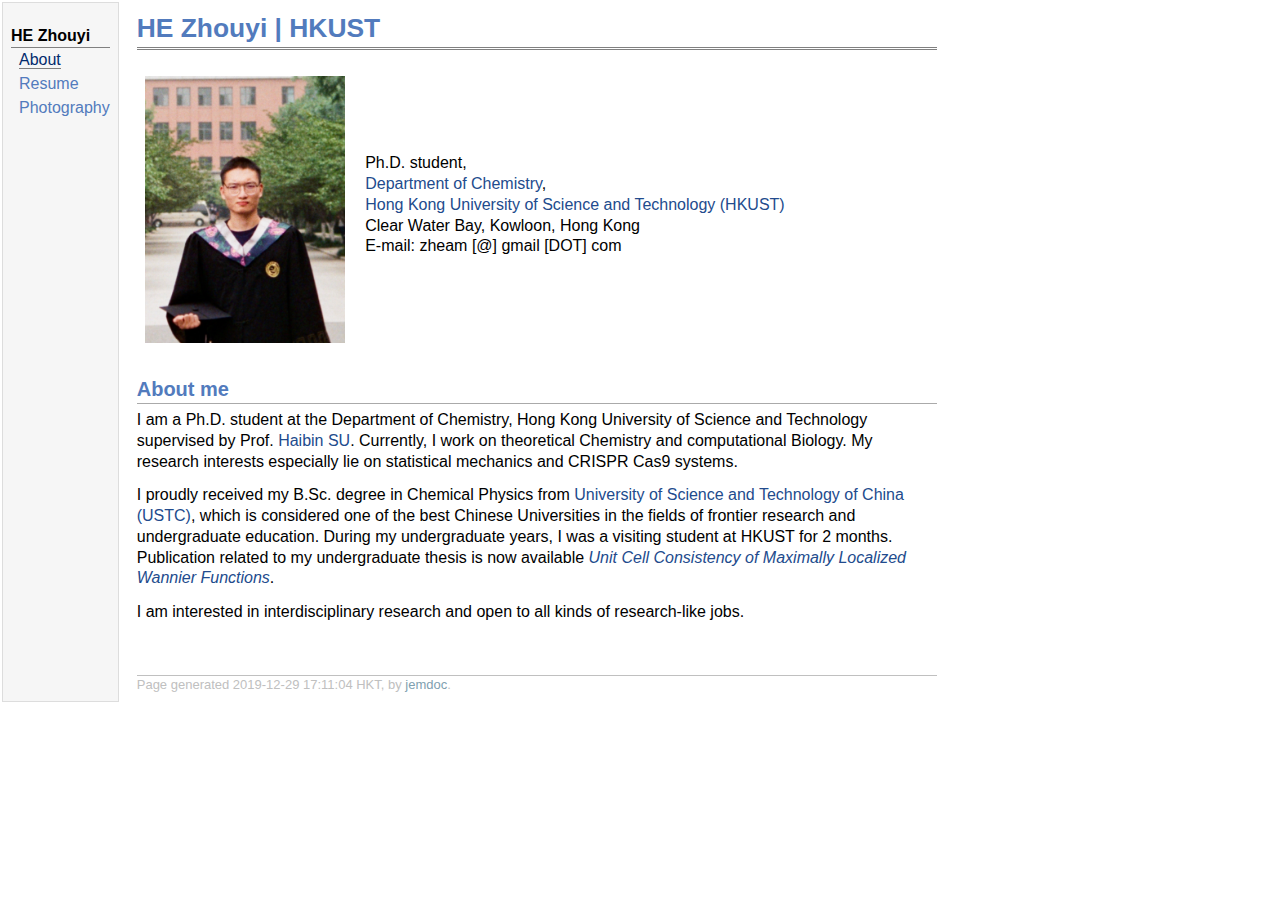
==== index.html @ 21242af0 "debug" ====
<!DOCTYPE html PUBLIC "-//W3C//DTD XHTML 1.1//EN"
  "http://www.w3.org/TR/xhtml11/DTD/xhtml11.dtd">
<html xmlns="http://www.w3.org/1999/xhtml" xml:lang="en">
<head>
<meta name="generator" content="jemdoc, see http://jemdoc.jaboc.net/" />
<meta http-equiv="Content-Type" content="text/html;charset=utf-8" />
<link rel="stylesheet" href="jemdoc.css" type="text/css" />
<title>HE Zhouyi | HKUST</title>
</head>
<body>
<table summary="Table for page layout." id="tlayout">
<tr valign="top">
<td id="layout-menu">
<div class="menu-category">HE Zhouyi</div>
<div class="menu-item"><a href="index.html" class="current">About</a></div>
<div class="menu-item"><a href="bio.html">Resume</a></div>
<div class="menu-item"><a href="https://www.douban.com/people/146090118/photos">Photography</a></div>
</td>
<td id="layout-content">
<div id="toptitle">
<h1>HE Zhouyi | HKUST</h1>
</div>
<table class="imgtable"><tr><td>
<img src="profile.jpg" alt="HE Zhouyi" width="200px" />&nbsp;</td>
<td align="left"><p>Ph.D. student, <br />
<a href="https://chem.ust.hk/">Department of Chemistry</a>, <br />
<a href="http://www.ust.hk/">Hong Kong University of Science and Technology (HKUST)</a> <br />
Clear Water Bay, Kowloon, Hong Kong <br />
E-mail: zheam [@] gmail [DOT] com</p>
</td></tr></table>
<h2>About me</h2>
<p>I am a Ph.D. student at the Department of Chemistry, Hong Kong University of Science and Technology supervised by Prof. <a href="https://chem.ust.hk/node/96">Haibin SU</a>. Currently, I work on theoretical Chemistry and computational Biology. My research interests especially lie on statistical mechanics and CRISPR Cas9 systems.</p>
<p>I proudly received my B.Sc. degree in Chemical Physics from <a href="https://en.ustc.edu.cn/">University of Science and Technology of China (USTC)</a>, which is considered one of the best Chinese Universities in the fields of frontier research and undergraduate education. During my undergraduate years, I was a visiting student at HKUST for 2 months. Publication related to my undergraduate thesis is now available <i><a href="https://iopscience.iop.org/article/10.1088/2516-1075/ab5e5a/pdf">Unit Cell Consistency of Maximally Localized Wannier Functions</a></i>.</p>
<p>I am interested in interdisciplinary research and open to all kinds of research-like jobs.</p>
<div id="footer">
<div id="footer-text">
Page generated 2019-12-29 17:11:04 HKT, by <a href="http://jemdoc.jaboc.net/">jemdoc</a>.
</div>
</div>
</td>
</tr>
</table>
</body>
</html>
---- jemdoc.css ----
/* Default css file for jemdoc. */

table#tlayout {
	border: none;
	border-collapse: separate;
	background: white;
}

@font-face {
	font-family: Optima;
	src: url("fonts/Optima-Regular.ttf") format('truetype');
}
@font-face {
	font-family: Optima;
	src: url('fonts/Optima-Bold.ttf') format('truetype');
	font-weight: bold;
}
@font-face {
	font-family: Optima;
	src: url('fonts/Optima-Italic.ttf') format('truetype');
	font-style: italic;
}
@font-face {
	font-family: Optima;
	src: url('fonts/Optima-BoldItalic.ttf') format('truetype');
	font-weight: bold;
	font-style: italic;
}

body {
	background: white;
	font-family: Optima, sans-serif;
	padding-bottom: 8px;
	margin: 0;
}

#layout-menu {
	background: #f6f6f6;
	border: 1px solid #dddddd;
	padding-top: 0.5em;
	padding-left: 8px;
	padding-right: 8px;
	font-size: 1.0em;
	width: auto;
	white-space: nowrap;
	text-align: left;
	vertical-align: top;
}

#layout-menu td {
	background: #f4f4f4;
	vertical-align: top;
}

#layout-content {
	padding-top: 0.0em;
	padding-left: 1.0em;
	padding-right: 1.0em;
	border: none;
	background: white;
	text-align: left;
	vertical-align: top;
	min-width: 800px;
	max-width: 800px;
	width: 800px;
}

#layout-menu a {
	line-height: 1.5em;
	margin-left: 0.5em;
}

tt {
	background: #ffffee;
}

pre, tt {
	font-size: 90%;
	font-family: monaco, monospace;
}

a, a > tt {
	color: #224b8d;
	text-decoration: none;
}

a:hover {
	border-bottom: 1px gray dotted;
}

#layout-menu a.current:link, #layout-menu a.current:visited {
	color: #022b6d;
	border-bottom: 1px gray solid;
}
#layout-menu a:link, #layout-menu a:visited, #layout-menu a:hover {
	color: #527bbd;
	text-decoration: none;
}
#layout-menu a:hover {
	text-decoration: none;
}

div.menu-category {
	border-bottom: 1px solid gray;
	margin-top: 0.8em;
	padding-top: 0.2em;
	padding-bottom: 0.1em;
	font-weight: bold;
}

div.menu-item {
	padding-left: 16px;
	text-indent: -16px;
}

div#toptitle {
	padding-bottom: 0.2em;
	margin-bottom: 1.5em;
	border-bottom: 3px double gray;
}

/* Reduce space if we begin the page with a title. */
div#toptitle + h2, div#toptitle + h3 {
	margin-top: -0.7em;
}

div#subtitle {
	margin-top: 0.0em;
	margin-bottom: 0.0em;
	padding-top: 0em;
	padding-bottom: 0.1em;
}

em {
	font-style: italic;
}

strong {
	font-weight: bold;
}


h1, h2, h3 {
	color: #527bbd;
	margin-top: 0.7em;
	margin-bottom: 0.3em;
	padding-bottom: 0.2em;
	line-height: 1.0;
	padding-top: 0.5em;
	border-bottom: 1px solid #aaaaaa;
}

h1 {
	font-size: 165%;
}

h2 {
	padding-top: 0.8em;
	font-size: 125%;
}

h2 + h3 {
	padding-top: 0.2em;
}

h3 {
	font-size: 110%;
	border-bottom: none;
}

p {
	margin-top: 0.0em;
	margin-bottom: 0.8em;
	padding: 0;
	line-height: 1.3;
}

pre {
	padding: 0;
	margin: 0;
}

div#footer {
	font-size: small;
	border-top: 1px solid #c0c0c0;
	padding-top: 0.1em;
	margin-top: 4.0em;
	color: #c0c0c0;
}

div#footer a {
	color: #80a0b0;
}

div#footer-text {
	float: left;
	padding-bottom: 8px;
}

ul, ol, dl {
	margin-top: 0.2em;
	padding-top: 0;
	margin-bottom: 0.8em;
}

dt {
	margin-top: 0.5em;
	margin-bottom: 0;
}

dl {
	margin-left: 20px;
}

dd {
	color: #222222;
}

dd > *:first-child {
	margin-top: 0;
}

ul {
	list-style-position: outside;
	list-style-type: square;
}

p + ul, p + ol {
	margin-top: -0.5em;
}

li ul, li ol {
	margin-top: -0.3em;
}

ol {
	list-style-position: outside;
	list-style-type: decimal;
}

li p, dd p {
	margin-bottom: 0.3em;
}


ol ol {
	list-style-type: lower-alpha;
}

ol ol ol {
	list-style-type: lower-roman;
}

p + div.codeblock {
	margin-top: -0.6em;
}

div.codeblock, div.infoblock {
	margin-right: 0%;
	margin-top: 1.2em;
	margin-bottom: 1.3em;
}

div.blocktitle {
	font-weight: bold;
	color: #cd7b62;
	margin-top: 1.2em;
	margin-bottom: 0.1em;
}

div.blockcontent {
	border: 1px solid silver;
	padding: 0.3em 0.5em;
}

div.infoblock > div.blockcontent {
	background: #ffffee;
}

div.blockcontent p + ul, div.blockcontent p + ol {
	margin-top: 0.4em;
}

div.infoblock p {
	margin-bottom: 0em;
}

div.infoblock li p, div.infoblock dd p {
	margin-bottom: 0.5em;
}

div.infoblock p + p {
	margin-top: 0.8em;
}

div.codeblock > div.blockcontent {
	background: #f6f6f6;
}

span.pycommand {
	color: #000070;
}

span.statement {
	color: #008800;
}
span.builtin {
	color: #000088;
}
span.special {
	color: #990000;
}
span.operator {
	color: #880000;
}
span.error {
	color: #aa0000;
}
span.comment, span.comment > *, span.string, span.string > * {
	color: #606060;
}

@media print {
	#layout-menu {
		display: none;
	}

}

#fwtitle {
	margin: 2px;
}

#fwtitle #toptitle {
	padding-left: 0.5em;
	margin-bottom: 0.5em;
}

#layout-content h1:first-child, #layout-content h2:first-child, #layout-content h3:first-child {
	margin-top: -0.7em;
}

div#toptitle h1, #layout-content div#toptitle h1 {
	margin-bottom: 0.0em;
	padding-bottom: 0.1em;
	padding-top: 0;
	margin-top: 0.5em;
	border-bottom: none;
}

img.eq {
	padding: 0;
	padding-left: 0.1em;
	padding-right: 0.1em;
	margin: 0;
}

img.eqwl {
	padding-left: 2em;
	padding-top: 0.6em;
	padding-bottom: 0.2em;
	margin: 0;
}

table {
	border: 2px solid black;
	border-collapse: collapse;
}

td {
	padding: 2px;
	padding-left: 0.5em;
	padding-right: 0.5em;
	text-align: center;
	border: 1px solid gray;
}

table + table {
	margin-top: 1em;
}

tr.heading {
	font-weight: bold;
	border-bottom: 2px solid black;
}

img {
	border: none;
}

table.imgtable, table.imgtable td {
	border: none;
	text-align: left;
}

.tex sub, .latex sub, .latex sup, .bib sub {
	text-transform: uppercase;
}

.tex, .latex, .tex sub, .latex sub {
	font-size: 1em;
}

.tex sub, .latex sub {
	vertical-align: -0.5ex;
	margin-left: -0.1667em;
	margin-right: -0.125em;
}

.latex sup {
	font-size: 0.85em;
	vertical-align: 0.15em;
	margin-left: -0.36em;
	margin-right: -0.15em;
}

.bib sub {
	font-size: 0.75em;
	vertical-align: 0ex;
	margin-left: -0.05em;
	margin-right: 0em;
}
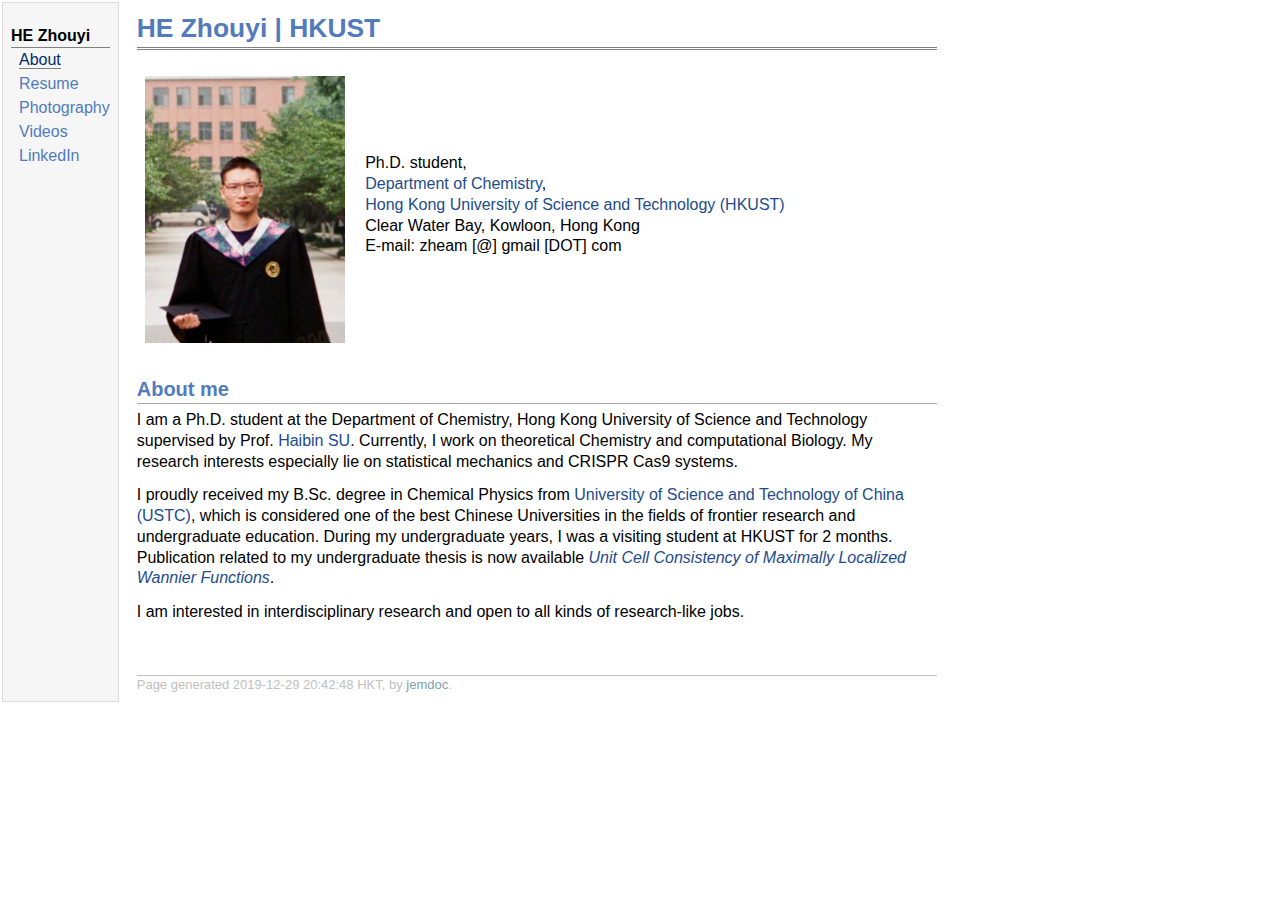
==== commit dc649ce1: "add video and linkedin" ====
--- a/index.html
+++ b/index.html
@@ -15,6 +15,8 @@
 <div class="menu-item"><a href="index.html" class="current">About</a></div>
 <div class="menu-item"><a href="bio.html">Resume</a></div>
 <div class="menu-item"><a href="https://www.douban.com/people/146090118/photos">Photography</a></div>
+<div class="menu-item"><a href="https://space.bilibili.com/29220744/video">Videos</a></div>
+<div class="menu-item"><a href="https://www.linkedin.com/in/%E5%91%A8%E6%98%93-%E8%B3%80-8620a019b/?locale=en_US">LinkedIn</a></div>
 </td>
 <td id="layout-content">
 <div id="toptitle">
@@ -34,7 +36,7 @@
 <p>I am interested in interdisciplinary research and open to all kinds of research-like jobs.</p>
 <div id="footer">
 <div id="footer-text">
-Page generated 2019-12-29 17:11:04 HKT, by <a href="http://jemdoc.jaboc.net/">jemdoc</a>.
+Page generated 2019-12-29 20:42:48 HKT, by <a href="http://jemdoc.jaboc.net/">jemdoc</a>.
 </div>
 </div>
 </td>
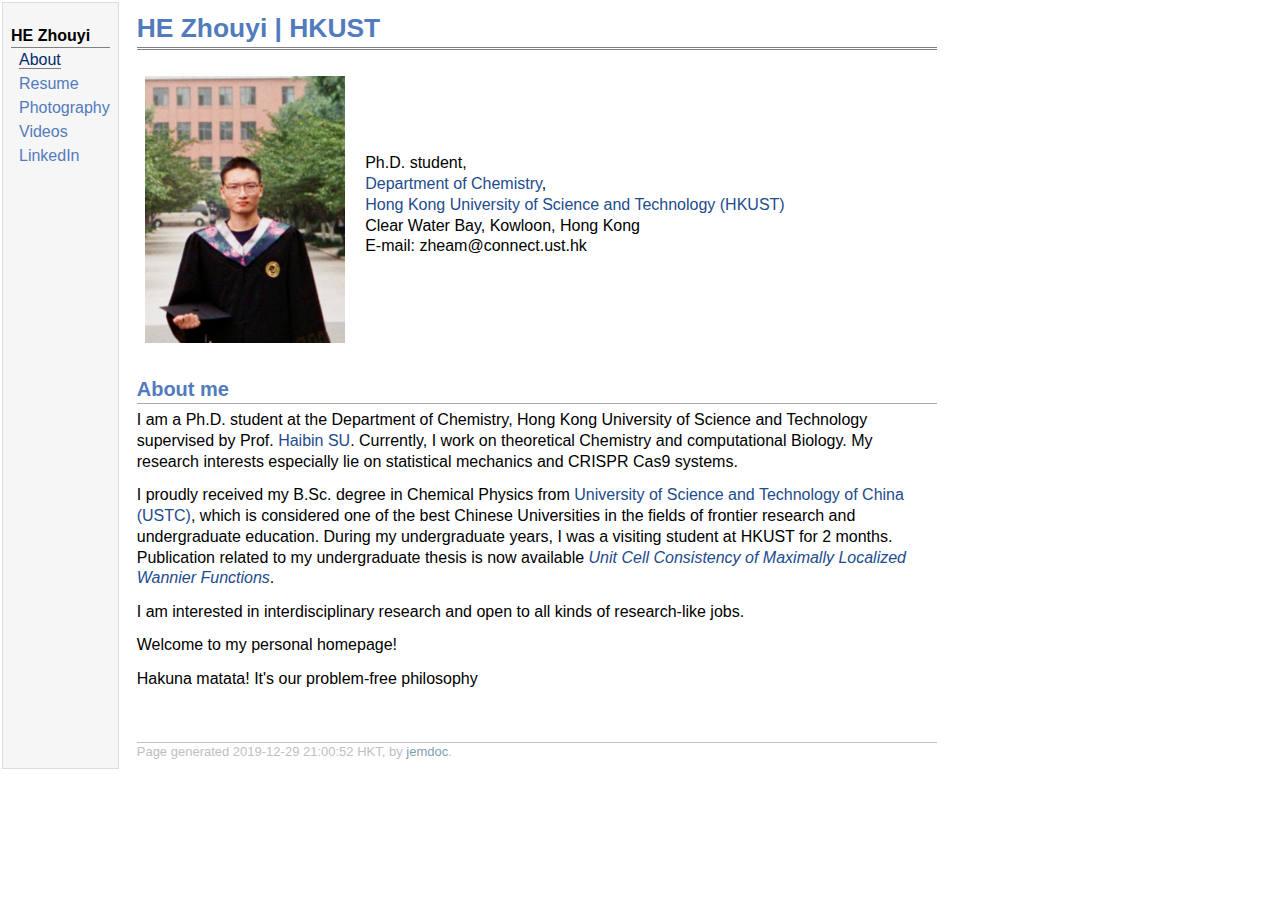
==== commit de3fb406: "email fixed" ====
--- a/index.html
+++ b/index.html
@@ -28,15 +28,17 @@
 <a href="https://chem.ust.hk/">Department of Chemistry</a>, <br />
 <a href="http://www.ust.hk/">Hong Kong University of Science and Technology (HKUST)</a> <br />
 Clear Water Bay, Kowloon, Hong Kong <br />
-E-mail: zheam [@] gmail [DOT] com</p>
+E-mail: zheam@connect.ust.hk </p>
 </td></tr></table>
 <h2>About me</h2>
 <p>I am a Ph.D. student at the Department of Chemistry, Hong Kong University of Science and Technology supervised by Prof. <a href="https://chem.ust.hk/node/96">Haibin SU</a>. Currently, I work on theoretical Chemistry and computational Biology. My research interests especially lie on statistical mechanics and CRISPR Cas9 systems.</p>
 <p>I proudly received my B.Sc. degree in Chemical Physics from <a href="https://en.ustc.edu.cn/">University of Science and Technology of China (USTC)</a>, which is considered one of the best Chinese Universities in the fields of frontier research and undergraduate education. During my undergraduate years, I was a visiting student at HKUST for 2 months. Publication related to my undergraduate thesis is now available <i><a href="https://iopscience.iop.org/article/10.1088/2516-1075/ab5e5a/pdf">Unit Cell Consistency of Maximally Localized Wannier Functions</a></i>.</p>
 <p>I am interested in interdisciplinary research and open to all kinds of research-like jobs.</p>
+<p>Welcome to my personal homepage!</p>
+<p>Hakuna matata! It's our problem-free philosophy</p>
 <div id="footer">
 <div id="footer-text">
-Page generated 2019-12-29 20:42:48 HKT, by <a href="http://jemdoc.jaboc.net/">jemdoc</a>.
+Page generated 2019-12-29 21:00:52 HKT, by <a href="http://jemdoc.jaboc.net/">jemdoc</a>.
 </div>
 </div>
 </td>
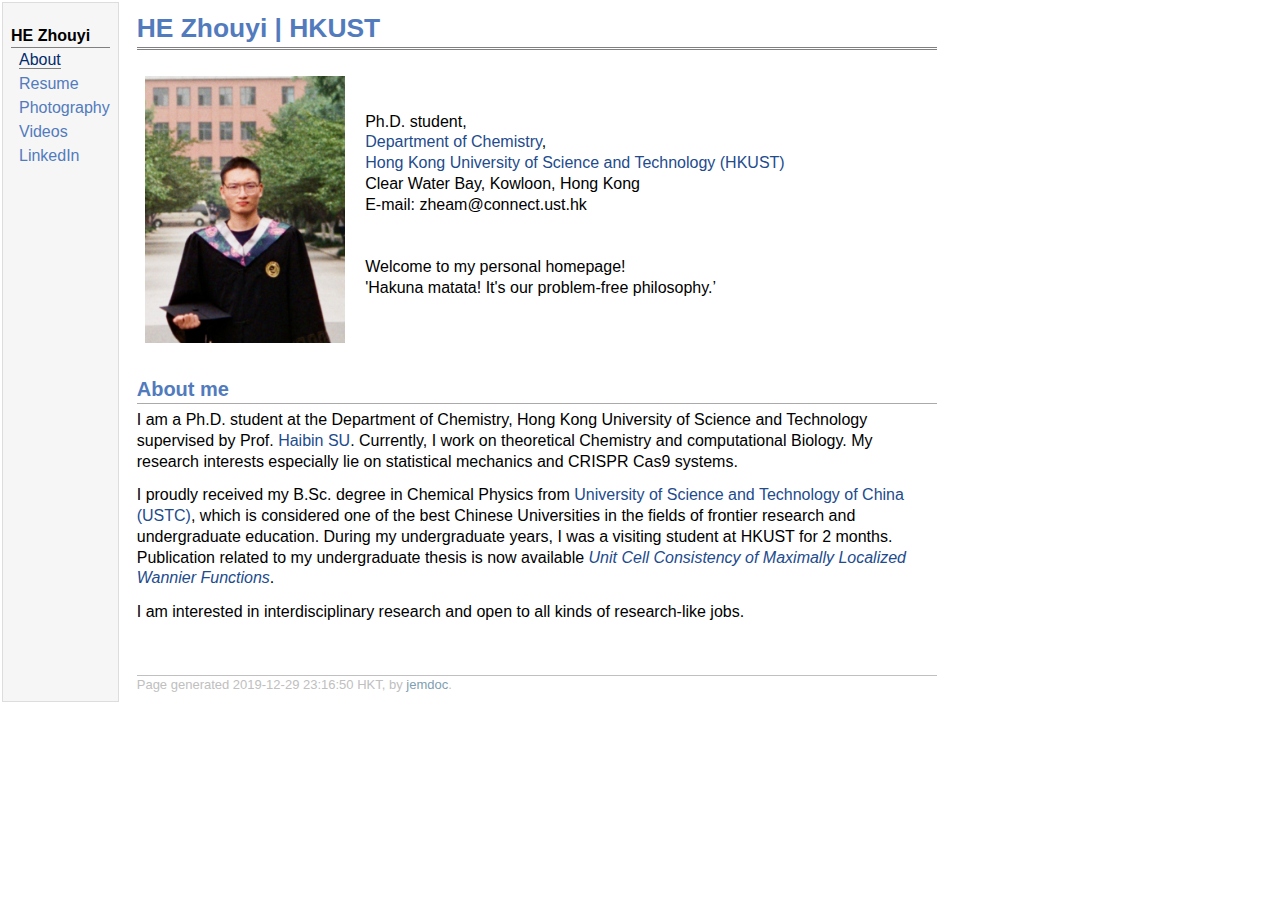
==== commit f16c0da7: "modify photography" ====
--- a/index.html
+++ b/index.html
@@ -14,7 +14,7 @@
 <div class="menu-category">HE Zhouyi</div>
 <div class="menu-item"><a href="index.html" class="current">About</a></div>
 <div class="menu-item"><a href="bio.html">Resume</a></div>
-<div class="menu-item"><a href="https://www.douban.com/people/146090118/photos">Photography</a></div>
+<div class="menu-item"><a href="photography.html">Photography</a></div>
 <div class="menu-item"><a href="https://space.bilibili.com/29220744/video">Videos</a></div>
 <div class="menu-item"><a href="https://www.linkedin.com/in/%E5%91%A8%E6%98%93-%E8%B3%80-8620a019b/?locale=en_US">LinkedIn</a></div>
 </td>
@@ -28,17 +28,19 @@
 <a href="https://chem.ust.hk/">Department of Chemistry</a>, <br />
 <a href="http://www.ust.hk/">Hong Kong University of Science and Technology (HKUST)</a> <br />
 Clear Water Bay, Kowloon, Hong Kong <br />
-E-mail: zheam@connect.ust.hk </p>
+E-mail: zheam@connect.ust.hk <br />
+<br />
+<br />
+Welcome to my personal homepage!<br />
+'Hakuna matata! It's our problem-free philosophy.&rsquo;<br /></p>
 </td></tr></table>
 <h2>About me</h2>
 <p>I am a Ph.D. student at the Department of Chemistry, Hong Kong University of Science and Technology supervised by Prof. <a href="https://chem.ust.hk/node/96">Haibin SU</a>. Currently, I work on theoretical Chemistry and computational Biology. My research interests especially lie on statistical mechanics and CRISPR Cas9 systems.</p>
 <p>I proudly received my B.Sc. degree in Chemical Physics from <a href="https://en.ustc.edu.cn/">University of Science and Technology of China (USTC)</a>, which is considered one of the best Chinese Universities in the fields of frontier research and undergraduate education. During my undergraduate years, I was a visiting student at HKUST for 2 months. Publication related to my undergraduate thesis is now available <i><a href="https://iopscience.iop.org/article/10.1088/2516-1075/ab5e5a/pdf">Unit Cell Consistency of Maximally Localized Wannier Functions</a></i>.</p>
 <p>I am interested in interdisciplinary research and open to all kinds of research-like jobs.</p>
-<p>Welcome to my personal homepage!</p>
-<p>Hakuna matata! It's our problem-free philosophy</p>
 <div id="footer">
 <div id="footer-text">
-Page generated 2019-12-29 21:00:52 HKT, by <a href="http://jemdoc.jaboc.net/">jemdoc</a>.
+Page generated 2019-12-29 23:16:50 HKT, by <a href="http://jemdoc.jaboc.net/">jemdoc</a>.
 </div>
 </div>
 </td>
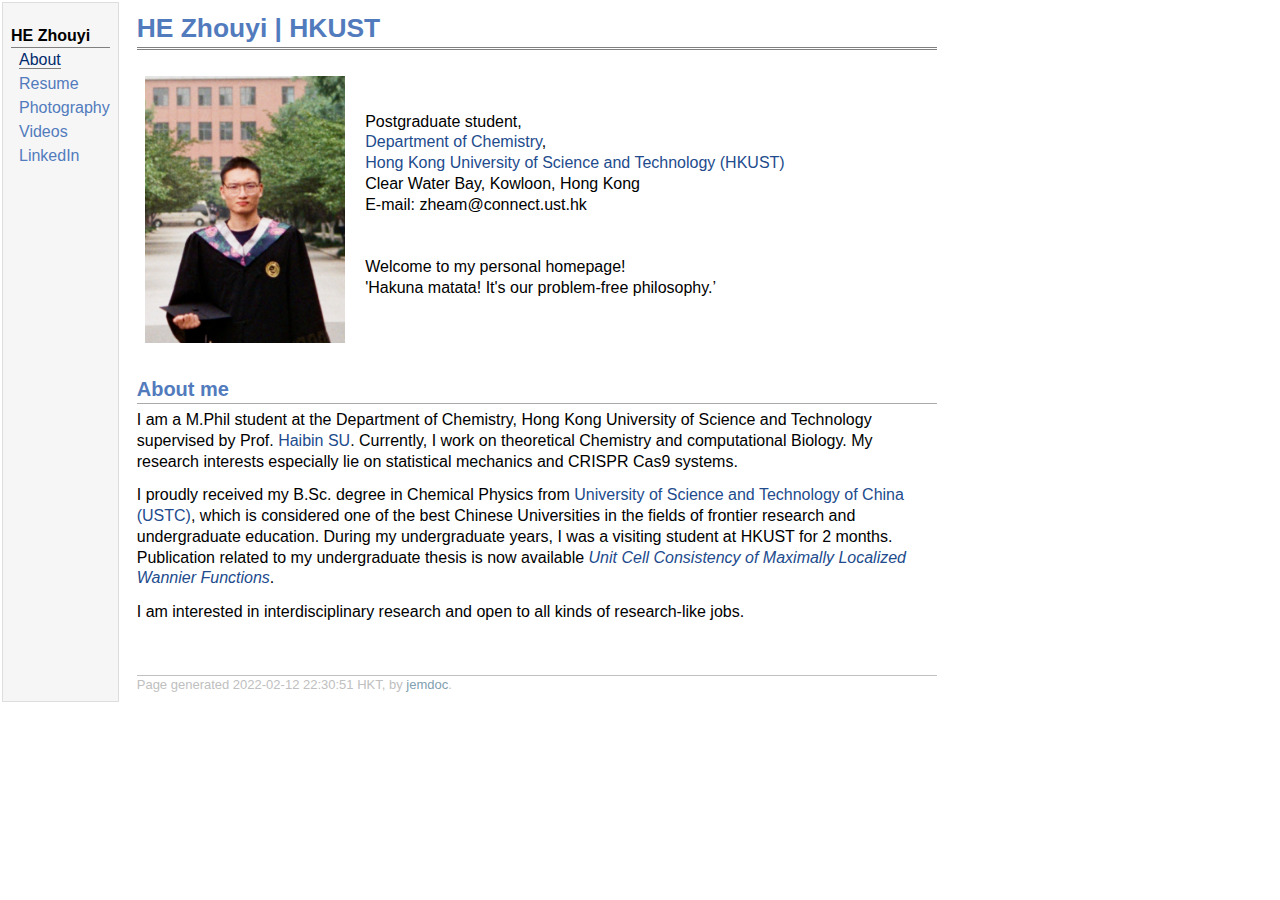
==== commit 5bbfb942: "Add files via upload" ====
--- a/index.html
+++ b/index.html
@@ -24,7 +24,7 @@
 </div>
 <table class="imgtable"><tr><td>
 <img src="profile.jpg" alt="HE Zhouyi" width="200px" />&nbsp;</td>
-<td align="left"><p>Ph.D. student, <br />
+<td align="left"><p>Postgraduate student, <br />
 <a href="https://chem.ust.hk/">Department of Chemistry</a>, <br />
 <a href="http://www.ust.hk/">Hong Kong University of Science and Technology (HKUST)</a> <br />
 Clear Water Bay, Kowloon, Hong Kong <br />
@@ -35,12 +35,12 @@
 'Hakuna matata! It's our problem-free philosophy.&rsquo;<br /></p>
 </td></tr></table>
 <h2>About me</h2>
-<p>I am a Ph.D. student at the Department of Chemistry, Hong Kong University of Science and Technology supervised by Prof. <a href="https://chem.ust.hk/node/96">Haibin SU</a>. Currently, I work on theoretical Chemistry and computational Biology. My research interests especially lie on statistical mechanics and CRISPR Cas9 systems.</p>
+<p>I am a M.Phil student at the Department of Chemistry, Hong Kong University of Science and Technology supervised by Prof. <a href="https://chem.ust.hk/node/96">Haibin SU</a>. Currently, I work on theoretical Chemistry and computational Biology. My research interests especially lie on statistical mechanics and CRISPR Cas9 systems.</p>
 <p>I proudly received my B.Sc. degree in Chemical Physics from <a href="https://en.ustc.edu.cn/">University of Science and Technology of China (USTC)</a>, which is considered one of the best Chinese Universities in the fields of frontier research and undergraduate education. During my undergraduate years, I was a visiting student at HKUST for 2 months. Publication related to my undergraduate thesis is now available <i><a href="https://iopscience.iop.org/article/10.1088/2516-1075/ab5e5a/pdf">Unit Cell Consistency of Maximally Localized Wannier Functions</a></i>.</p>
 <p>I am interested in interdisciplinary research and open to all kinds of research-like jobs.</p>
 <div id="footer">
 <div id="footer-text">
-Page generated 2019-12-29 23:16:50 HKT, by <a href="http://jemdoc.jaboc.net/">jemdoc</a>.
+Page generated 2022-02-12 22:30:51 HKT, by <a href="http://jemdoc.jaboc.net/">jemdoc</a>.
 </div>
 </div>
 </td>
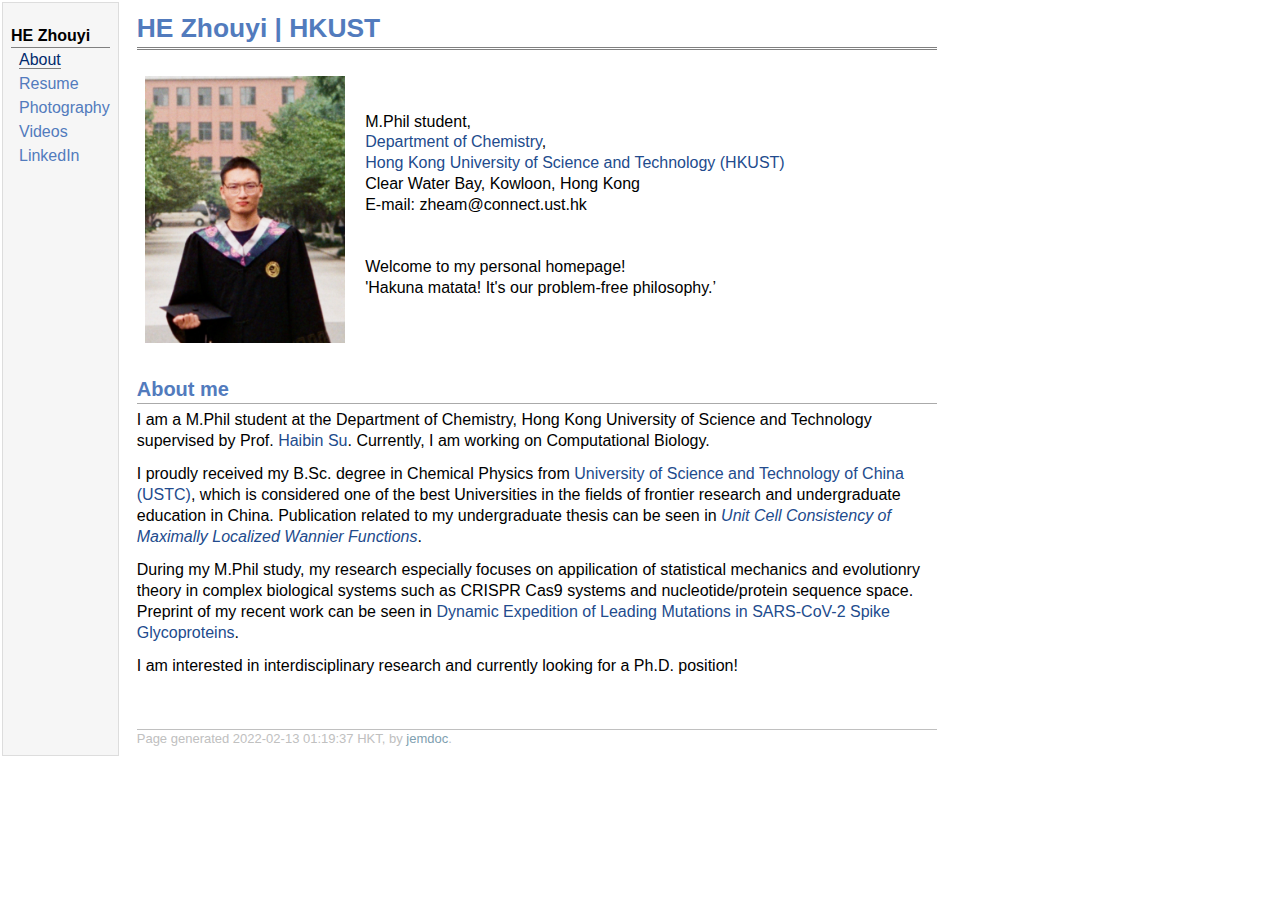
==== commit 1549fc31: "added" ====
--- a/index.html
+++ b/index.html
@@ -24,7 +24,7 @@
 </div>
 <table class="imgtable"><tr><td>
 <img src="profile.jpg" alt="HE Zhouyi" width="200px" />&nbsp;</td>
-<td align="left"><p>Postgraduate student, <br />
+<td align="left"><p>M.Phil student, <br />
 <a href="https://chem.ust.hk/">Department of Chemistry</a>, <br />
 <a href="http://www.ust.hk/">Hong Kong University of Science and Technology (HKUST)</a> <br />
 Clear Water Bay, Kowloon, Hong Kong <br />
@@ -35,12 +35,13 @@
 'Hakuna matata! It's our problem-free philosophy.&rsquo;<br /></p>
 </td></tr></table>
 <h2>About me</h2>
-<p>I am a M.Phil student at the Department of Chemistry, Hong Kong University of Science and Technology supervised by Prof. <a href="https://chem.ust.hk/node/96">Haibin SU</a>. Currently, I work on theoretical Chemistry and computational Biology. My research interests especially lie on statistical mechanics and CRISPR Cas9 systems.</p>
-<p>I proudly received my B.Sc. degree in Chemical Physics from <a href="https://en.ustc.edu.cn/">University of Science and Technology of China (USTC)</a>, which is considered one of the best Chinese Universities in the fields of frontier research and undergraduate education. During my undergraduate years, I was a visiting student at HKUST for 2 months. Publication related to my undergraduate thesis is now available <i><a href="https://iopscience.iop.org/article/10.1088/2516-1075/ab5e5a/pdf">Unit Cell Consistency of Maximally Localized Wannier Functions</a></i>.</p>
-<p>I am interested in interdisciplinary research and open to all kinds of research-like jobs.</p>
+<p>I am a M.Phil student at the Department of Chemistry, Hong Kong University of Science and Technology supervised by Prof. <a href="https://chem.ust.hk/node/96">Haibin Su</a>. Currently, I am working on Computational Biology. </p>
+<p>I proudly received my B.Sc. degree in Chemical Physics from <a href="https://en.ustc.edu.cn/">University of Science and Technology of China (USTC)</a>, which is considered one of the best Universities in the fields of frontier research and undergraduate education in China. Publication related to my undergraduate thesis can be seen in <i><a href="https://iopscience.iop.org/article/10.1088/2516-1075/ab5e5a/pdf">Unit Cell Consistency of Maximally Localized Wannier Functions</a></i>.</p>
+<p>During my M.Phil study, my research especially focuses on appilication of statistical mechanics and evolutionry theory in complex biological systems such as CRISPR Cas9 systems and nucleotide/protein sequence space. Preprint of my recent work can be seen in <a href="https://doi.org/10.1101/2021.12.29.474427">Dynamic Expedition of Leading Mutations in SARS-CoV-2 Spike Glycoproteins</a>.</p>
+<p>I am interested in interdisciplinary research and currently looking for a Ph.D. position!</p>
 <div id="footer">
 <div id="footer-text">
-Page generated 2022-02-12 22:30:51 HKT, by <a href="http://jemdoc.jaboc.net/">jemdoc</a>.
+Page generated 2022-02-13 01:19:37 HKT, by <a href="http://jemdoc.jaboc.net/">jemdoc</a>.
 </div>
 </div>
 </td>
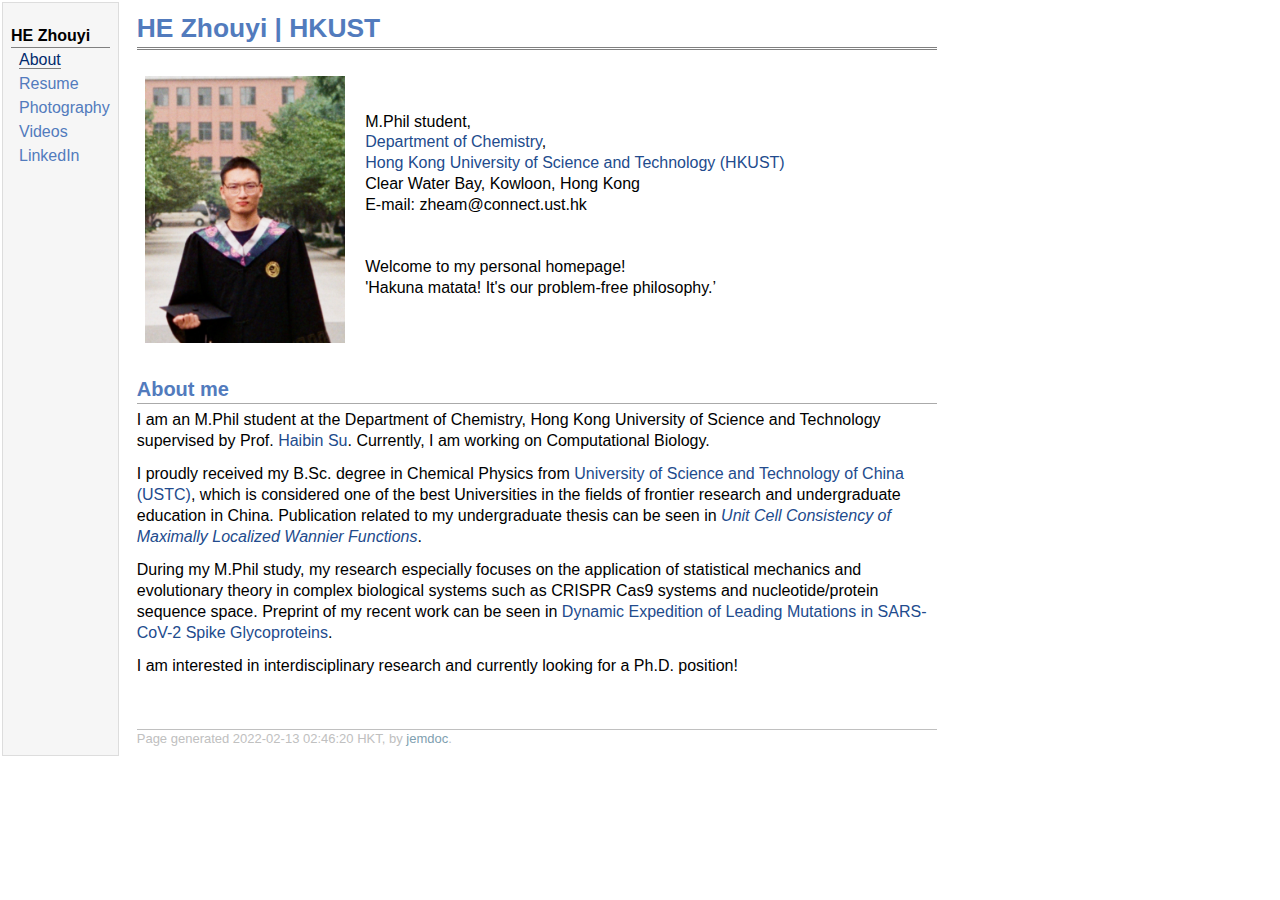
==== commit 8afa38ca: "grammaly" ====
--- a/index.html
+++ b/index.html
@@ -35,13 +35,13 @@
 'Hakuna matata! It's our problem-free philosophy.&rsquo;<br /></p>
 </td></tr></table>
 <h2>About me</h2>
-<p>I am a M.Phil student at the Department of Chemistry, Hong Kong University of Science and Technology supervised by Prof. <a href="https://chem.ust.hk/node/96">Haibin Su</a>. Currently, I am working on Computational Biology. </p>
+<p>I am an M.Phil student at the Department of Chemistry, Hong Kong University of Science and Technology supervised by Prof. <a href="https://chem.ust.hk/node/96">Haibin Su</a>. Currently, I am working on Computational Biology. </p>
 <p>I proudly received my B.Sc. degree in Chemical Physics from <a href="https://en.ustc.edu.cn/">University of Science and Technology of China (USTC)</a>, which is considered one of the best Universities in the fields of frontier research and undergraduate education in China. Publication related to my undergraduate thesis can be seen in <i><a href="https://iopscience.iop.org/article/10.1088/2516-1075/ab5e5a/pdf">Unit Cell Consistency of Maximally Localized Wannier Functions</a></i>.</p>
-<p>During my M.Phil study, my research especially focuses on appilication of statistical mechanics and evolutionry theory in complex biological systems such as CRISPR Cas9 systems and nucleotide/protein sequence space. Preprint of my recent work can be seen in <a href="https://doi.org/10.1101/2021.12.29.474427">Dynamic Expedition of Leading Mutations in SARS-CoV-2 Spike Glycoproteins</a>.</p>
+<p>During my M.Phil study, my research especially focuses on the application of statistical mechanics and evolutionary theory in complex biological systems such as CRISPR Cas9 systems and nucleotide/protein sequence space. Preprint of my recent work can be seen in <a href="https://doi.org/10.1101/2021.12.29.474427">Dynamic Expedition of Leading Mutations in SARS-CoV-2 Spike Glycoproteins</a>.</p>
 <p>I am interested in interdisciplinary research and currently looking for a Ph.D. position!</p>
 <div id="footer">
 <div id="footer-text">
-Page generated 2022-02-13 01:19:37 HKT, by <a href="http://jemdoc.jaboc.net/">jemdoc</a>.
+Page generated 2022-02-13 02:46:20 HKT, by <a href="http://jemdoc.jaboc.net/">jemdoc</a>.
 </div>
 </div>
 </td>
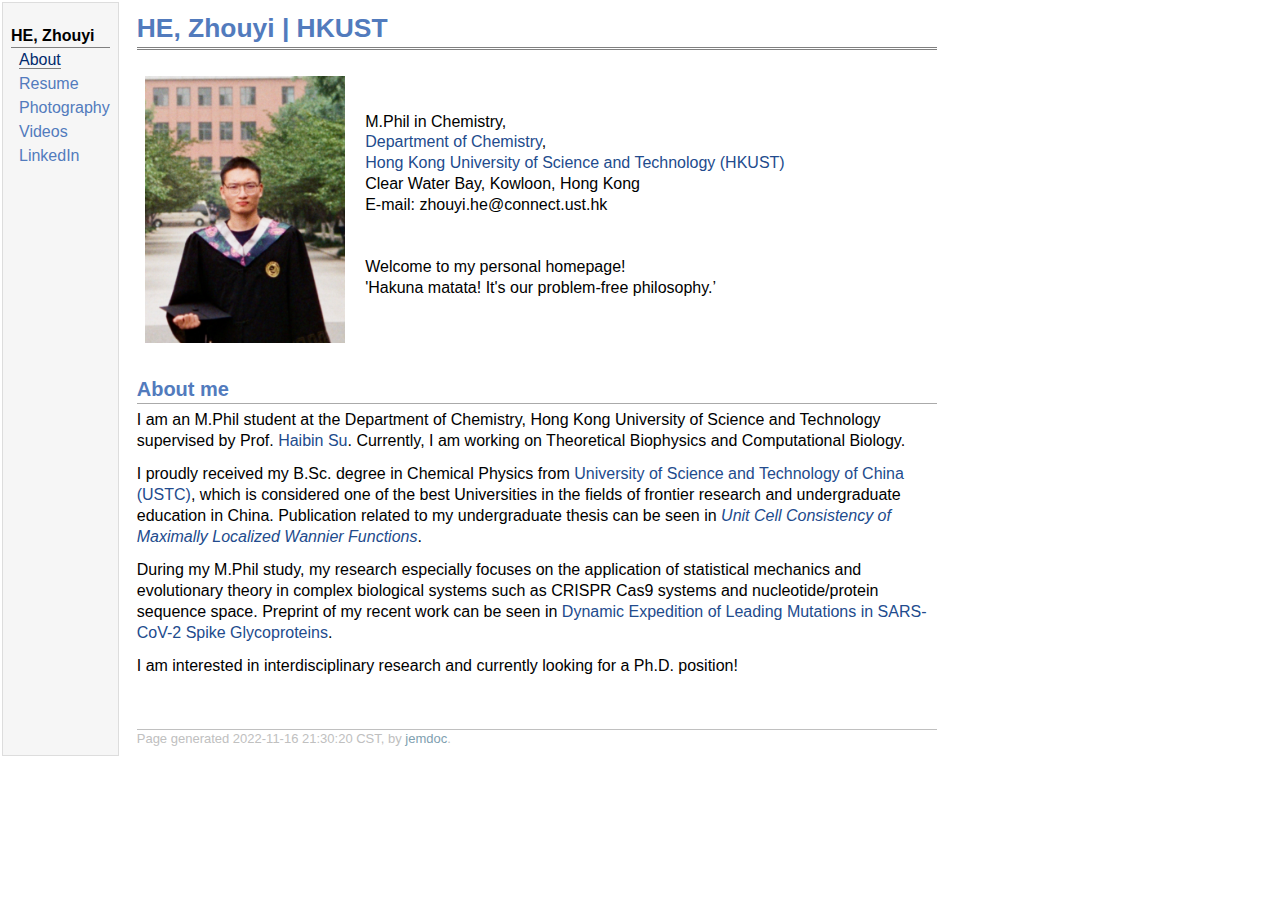
==== commit e17e63c4: "Updata CV" ====
--- a/index.html
+++ b/index.html
@@ -5,13 +5,13 @@
 <meta name="generator" content="jemdoc, see http://jemdoc.jaboc.net/" />
 <meta http-equiv="Content-Type" content="text/html;charset=utf-8" />
 <link rel="stylesheet" href="jemdoc.css" type="text/css" />
-<title>HE Zhouyi | HKUST</title>
+<title>HE, Zhouyi | HKUST</title>
 </head>
 <body>
 <table summary="Table for page layout." id="tlayout">
 <tr valign="top">
 <td id="layout-menu">
-<div class="menu-category">HE Zhouyi</div>
+<div class="menu-category">HE, Zhouyi</div>
 <div class="menu-item"><a href="index.html" class="current">About</a></div>
 <div class="menu-item"><a href="bio.html">Resume</a></div>
 <div class="menu-item"><a href="photography.html">Photography</a></div>
@@ -20,28 +20,28 @@
 </td>
 <td id="layout-content">
 <div id="toptitle">
-<h1>HE Zhouyi | HKUST</h1>
+<h1>HE, Zhouyi | HKUST</h1>
 </div>
 <table class="imgtable"><tr><td>
-<img src="profile.jpg" alt="HE Zhouyi" width="200px" />&nbsp;</td>
-<td align="left"><p>M.Phil student, <br />
+<img src="profile.jpg" alt="HE, Zhouyi 贺周易" width="200px" />&nbsp;</td>
+<td align="left"><p>M.Phil in Chemistry, <br />
 <a href="https://chem.ust.hk/">Department of Chemistry</a>, <br />
 <a href="http://www.ust.hk/">Hong Kong University of Science and Technology (HKUST)</a> <br />
 Clear Water Bay, Kowloon, Hong Kong <br />
-E-mail: zheam@connect.ust.hk <br />
+E-mail: zhouyi.he@connect.ust.hk <br />
 <br />
 <br />
 Welcome to my personal homepage!<br />
 'Hakuna matata! It's our problem-free philosophy.&rsquo;<br /></p>
 </td></tr></table>
 <h2>About me</h2>
-<p>I am an M.Phil student at the Department of Chemistry, Hong Kong University of Science and Technology supervised by Prof. <a href="https://chem.ust.hk/node/96">Haibin Su</a>. Currently, I am working on Computational Biology. </p>
+<p>I am an M.Phil student at the Department of Chemistry, Hong Kong University of Science and Technology supervised by Prof. <a href="https://chem.ust.hk/node/96">Haibin Su</a>. Currently, I am working on Theoretical Biophysics and Computational Biology. </p>
 <p>I proudly received my B.Sc. degree in Chemical Physics from <a href="https://en.ustc.edu.cn/">University of Science and Technology of China (USTC)</a>, which is considered one of the best Universities in the fields of frontier research and undergraduate education in China. Publication related to my undergraduate thesis can be seen in <i><a href="https://iopscience.iop.org/article/10.1088/2516-1075/ab5e5a/pdf">Unit Cell Consistency of Maximally Localized Wannier Functions</a></i>.</p>
 <p>During my M.Phil study, my research especially focuses on the application of statistical mechanics and evolutionary theory in complex biological systems such as CRISPR Cas9 systems and nucleotide/protein sequence space. Preprint of my recent work can be seen in <a href="https://doi.org/10.1101/2021.12.29.474427">Dynamic Expedition of Leading Mutations in SARS-CoV-2 Spike Glycoproteins</a>.</p>
 <p>I am interested in interdisciplinary research and currently looking for a Ph.D. position!</p>
 <div id="footer">
 <div id="footer-text">
-Page generated 2022-02-13 02:46:20 HKT, by <a href="http://jemdoc.jaboc.net/">jemdoc</a>.
+Page generated 2022-11-16 21:30:20 CST, by <a href="http://jemdoc.jaboc.net/">jemdoc</a>.
 </div>
 </div>
 </td>
